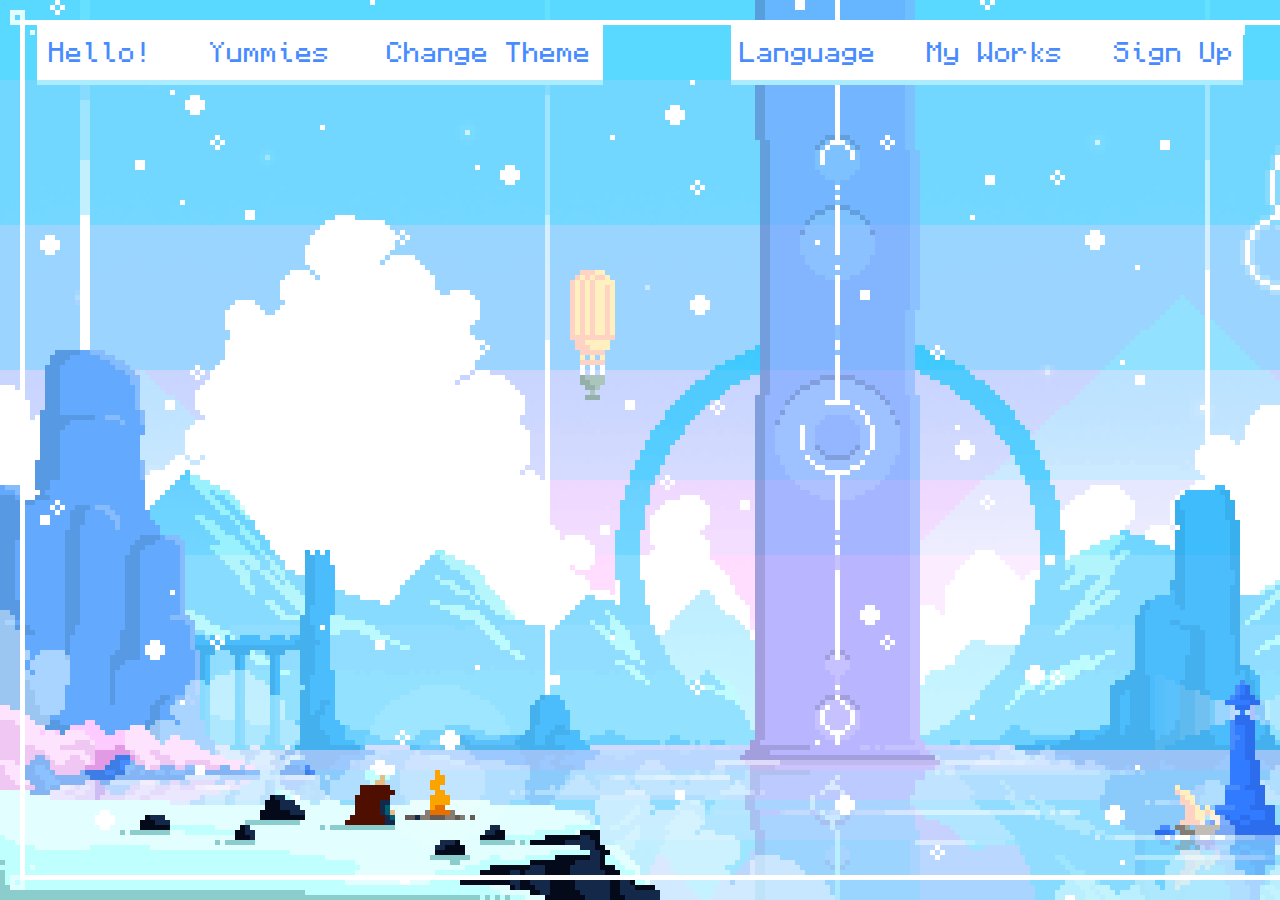
==== index.html @ a58cffc9 "first" ====
<!DOCTYPE html>
<html lang="en">
<head>
    <meta charset="UTF-8">
    <meta name="viewport" content="width=device-width, initial-scale=1.0">
    <title>Home</title>
    <link rel="stylesheet" href="styles/style.css">
</head>
<body>
    <nav>
        <ul class="ul-1">
            <li onclick="toHome()">Hello!</li>
            <li id="open-yummies" onclick="toYummies()">Yummies</li>
            <li>Change Theme</li>
        </ul>
        <ul class="ul-2">
            <li>Language</li>
            <li>My Works</li>
            <li id="open-signup-popup">Sign Up</li>
        </ul>
    </nav>
    <main>
        <div class="popup" id="popup">
            <div class="header">
                <h1 class="title">Sign Up</h1>
                <button class="close" id="closeBtn">X</button>
            </div>
            <form class="body" id="form">
                <input class="textarea" type="email" placeholder="example@gmail.com">
                <input class="textarea" type="password" placeholder="password">
                <input type="submit" class="sign-up" value="Sign Up">
                <button class="log-in">Log In</button>
            </form>
        </div>
    </main>
    <script src="scripts/script.js"></script>
</body>
</html>
---- styles/style.css ----
@import url('global.css');

@font-face {
    font-family: Monocraft;
    src: url('../fonts/Monocraft.woff');
}

body {
    display: flex;
    flex-direction: column;
    margin: 0;
    padding: 0;
    height: 100vh;
    width: 100vw;
    overflow: hidden;
    background-image: url("../components/back.gif");
    background-size: cover;
    font-family: Monocraft;
    font-size: 25px;
}

nav {
    display: flex;
    justify-content: center;
    gap: 10%;
}

.ul-1 {
    width: 44.24%;
    height: 60px;
    background-color: white;
}

.ul-2 {
    width: 40%;
    height: 60px;
    background-color: white;
}

ul {
    position: relative;
    padding: 0;
    display: flex;
    justify-content: center;
    text-align: center;
    align-items: center;
    gap: 10%;
    background: white;
    list-style-type: none;
    color: var(--text-color);
    border-bottom: 5px solid var(--nav-shadow);
}

li {
    user-select: none;
    transition: all .3s cubic-bezier(0.07, 0.61, 0.39, 1.69);
}

li:hover {
    text-shadow: 0 0 10px var(--text-shadow);
    transform: scale(1.25);
    cursor: pointer;
}

li:active {
    transform: scale(1);
}

.popup {
    display: none;
    position: fixed;
    z-index: 1;
    left: 50%;
    top: 50%;
    height: 63%;
    width: 20%;
    overflow: hidden;
    background-color: white;
    transform: translate(-50%, -50%);
    border-radius: 10px;
    border: 5px solid var(--blue);
    box-shadow: 8px 8px 0 var(--blue);
    font-family: Monocraft;
    transition: all .3s cubic-bezier(0.07, 0.61, 0.39, 1.69);
}

.header {
    margin: 40px 20px;
}

h1 {
    user-select: none;
    margin: 0;
    color: var(--text-shadow);
    font-size: 45px;
}

.close {
    position: absolute;
    top: 5%;
    left:84%;
    font-size: 40px;
    width: 80px;
    height: 50px;
    border-radius: 5px;
    color: white;
    background-color: var(--blue);
}

.close:hover {
    transform: scale(1.2);
}

.close:active {
    transform: scale(1);
}

.body {
    display: flex;
    flex-direction: column;
    align-items: center;
    max-height: 600px;
}

.textarea {
    margin: 20px 25px;
    height: 70px;
    max-width: 85%;
    border: 2px solid var(--text-shadow);
    border-radius: 5px;
    box-sizing: border-box;
    padding: 10px;
    font-family: Monocraft;
    font-size: 30px;
    color: var(--text-color);
    box-shadow: 0 0 10px rgba(91, 159, 255, 0.5);
}

.textarea:focus {
    outline: none;
    border: 3px solid var(--text-color);
    border-radius: 5px;
}

::placeholder {
    display: flex;
    align-items: center;
    height: 100%;
    line-height: 30px;
    font-family: Monocraft;
    font-size: 25px;
    color: var(--placeholder);

}

button, .sign-up {
    user-select: none;
    border: none;
    font-family: Monocraft;
    transition: all .3s cubic-bezier(0.07, 0.61, 0.39, 1.69);
}

button:hover, .sign-up:hover {
    cursor: pointer;
    text-shadow: 0 0 10px white;
}

.sign-up {
    margin: 55px 0 30px;
    height: 70px;
    background-color: var(--blue);
    color: white;
    width: 100%;
    font-size: 30px;
}

.log-in {
    background-color: transparent;
    color: var(--text-shadow);
    width: 40%;
    font-size: 30px;
}

.log-in:hover {
    text-shadow: 0 0 10px var(--text-shadow);
}

.sign-up:hover, .log-in:hover {
    font-size: 35px;
}

.sign-up:active, .log-in:active {
    font-size: 30px;
}
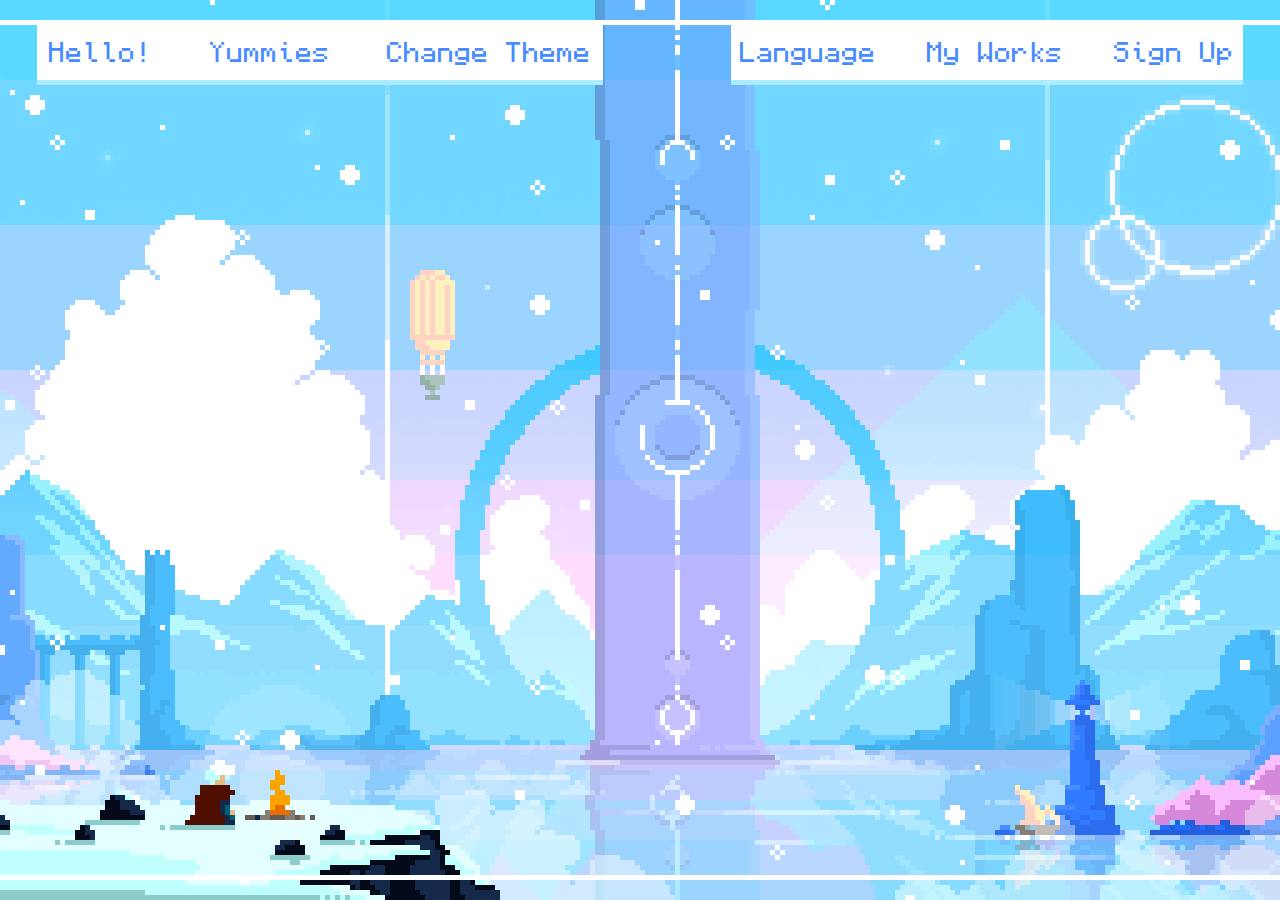
==== commit 50270f3a: "added icons" ====
--- a/index.html
+++ b/index.html
@@ -7,6 +7,7 @@
     <link rel="stylesheet" href="styles/style.css">
 </head>
 <body>
+    <div class="overlay"></div>
     <nav>
         <ul class="ul-1">
             <li onclick="toHome()">Hello!</li>
@@ -20,6 +21,7 @@
         </ul>
     </nav>
     <main>
+        <!-- popup -->
         <div class="popup" id="popup">
             <div class="header">
                 <h1 class="title">Sign Up</h1>
@@ -32,6 +34,7 @@
                 <button class="log-in">Log In</button>
             </form>
         </div>
+        <!-- popup -->
     </main>
     <script src="scripts/script.js"></script>
 </body>
--- a/styles/style.css
+++ b/styles/style.css
@@ -1,4 +1,6 @@
 @import url('global.css');
+@import url('nav.css');
+@import url('popup.css');
 
 @font-face {
     font-family: Monocraft;
@@ -14,182 +16,11 @@
     width: 100vw;
     overflow: hidden;
     background-image: url("../components/back.gif");
+    background-position: center;
     background-size: cover;
     font-family: Monocraft;
     font-size: 25px;
 }
 
-nav {
-    display: flex;
-    justify-content: center;
-    gap: 10%;
-}
 
-.ul-1 {
-    width: 44.24%;
-    height: 60px;
-    background-color: white;
-}
 
-.ul-2 {
-    width: 40%;
-    height: 60px;
-    background-color: white;
-}
-
-ul {
-    position: relative;
-    padding: 0;
-    display: flex;
-    justify-content: center;
-    text-align: center;
-    align-items: center;
-    gap: 10%;
-    background: white;
-    list-style-type: none;
-    color: var(--text-color);
-    border-bottom: 5px solid var(--nav-shadow);
-}
-
-li {
-    user-select: none;
-    transition: all .3s cubic-bezier(0.07, 0.61, 0.39, 1.69);
-}
-
-li:hover {
-    text-shadow: 0 0 10px var(--text-shadow);
-    transform: scale(1.25);
-    cursor: pointer;
-}
-
-li:active {
-    transform: scale(1);
-}
-
-.popup {
-    display: none;
-    position: fixed;
-    z-index: 1;
-    left: 50%;
-    top: 50%;
-    height: 63%;
-    width: 20%;
-    overflow: hidden;
-    background-color: white;
-    transform: translate(-50%, -50%);
-    border-radius: 10px;
-    border: 5px solid var(--blue);
-    box-shadow: 8px 8px 0 var(--blue);
-    font-family: Monocraft;
-    transition: all .3s cubic-bezier(0.07, 0.61, 0.39, 1.69);
-}
-
-.header {
-    margin: 40px 20px;
-}
-
-h1 {
-    user-select: none;
-    margin: 0;
-    color: var(--text-shadow);
-    font-size: 45px;
-}
-
-.close {
-    position: absolute;
-    top: 5%;
-    left:84%;
-    font-size: 40px;
-    width: 80px;
-    height: 50px;
-    border-radius: 5px;
-    color: white;
-    background-color: var(--blue);
-}
-
-.close:hover {
-    transform: scale(1.2);
-}
-
-.close:active {
-    transform: scale(1);
-}
-
-.body {
-    display: flex;
-    flex-direction: column;
-    align-items: center;
-    max-height: 600px;
-}
-
-.textarea {
-    margin: 20px 25px;
-    height: 70px;
-    max-width: 85%;
-    border: 2px solid var(--text-shadow);
-    border-radius: 5px;
-    box-sizing: border-box;
-    padding: 10px;
-    font-family: Monocraft;
-    font-size: 30px;
-    color: var(--text-color);
-    box-shadow: 0 0 10px rgba(91, 159, 255, 0.5);
-}
-
-.textarea:focus {
-    outline: none;
-    border: 3px solid var(--text-color);
-    border-radius: 5px;
-}
-
-::placeholder {
-    display: flex;
-    align-items: center;
-    height: 100%;
-    line-height: 30px;
-    font-family: Monocraft;
-    font-size: 25px;
-    color: var(--placeholder);
-
-}
-
-button, .sign-up {
-    user-select: none;
-    border: none;
-    font-family: Monocraft;
-    transition: all .3s cubic-bezier(0.07, 0.61, 0.39, 1.69);
-}
-
-button:hover, .sign-up:hover {
-    cursor: pointer;
-    text-shadow: 0 0 10px white;
-}
-
-.sign-up {
-    margin: 55px 0 30px;
-    height: 70px;
-    background-color: var(--blue);
-    color: white;
-    width: 100%;
-    font-size: 30px;
-}
-
-.log-in {
-    background-color: transparent;
-    color: var(--text-shadow);
-    width: 40%;
-    font-size: 30px;
-}
-
-.log-in:hover {
-    text-shadow: 0 0 10px var(--text-shadow);
-}
-
-.sign-up:hover, .log-in:hover {
-    font-size: 35px;
-}
-
-.sign-up:active, .log-in:active {
-    font-size: 30px;
-}
-
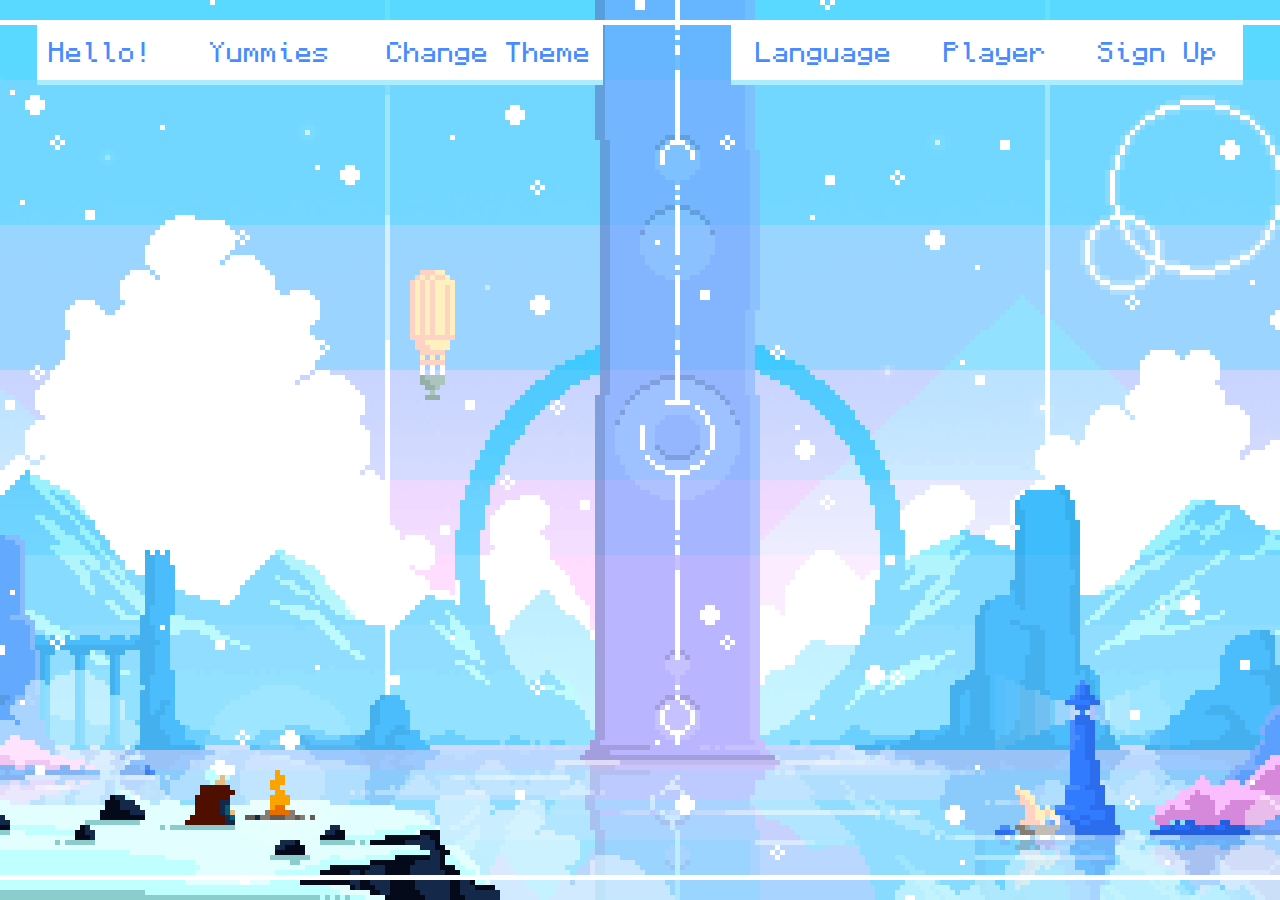
==== commit 42233b30: "added videoplayer" ====
--- a/index.html
+++ b/index.html
@@ -12,11 +12,11 @@
         <ul class="ul-1">
             <li onclick="toHome()">Hello!</li>
             <li id="open-yummies" onclick="toYummies()">Yummies</li>
-            <li>Change Theme</li>
+            <li id="change-btn">Change Theme</li>
         </ul>
         <ul class="ul-2">
             <li>Language</li>
-            <li>My Works</li>
+            <li onclick="toPlayer()">Player</li>
             <li id="open-signup-popup">Sign Up</li>
         </ul>
     </nav>
@@ -35,6 +35,10 @@
             </form>
         </div>
         <!-- popup -->
+         <div class="img-container">
+            <div class="door"></div>
+            <div class="glitch"></div>
+         </div>
     </main>
     <script src="scripts/script.js"></script>
 </body>
--- a/styles/style.css
+++ b/styles/style.css
@@ -1,6 +1,12 @@
 @import url('global.css');
 @import url('nav.css');
 @import url('popup.css');
+@import url('ct-style.css');
+
+:root {
+    --bg-img: url("../components/back.gif");
+    --bg-size: cover;
+}
 
 @font-face {
     font-family: Monocraft;
@@ -15,12 +21,24 @@
     height: 100vh;
     width: 100vw;
     overflow: hidden;
-    background-image: url("../components/back.gif");
+    background-color: black;
+    background-image: var(--bg-img);
     background-position: center;
-    background-size: cover;
+    background-size: var(--bg-size);
     font-family: Monocraft;
     font-size: 25px;
+    transition: all .1s ease;
 }
 
+.change {
+    --bg-img: url("../components/forest.jpg");
+    --bg-size: contain;
+    nav {
+        display: none;
+    }
+    background-repeat: no-repeat;
+}
 
-
+.img-container {
+    display: none;
+}
